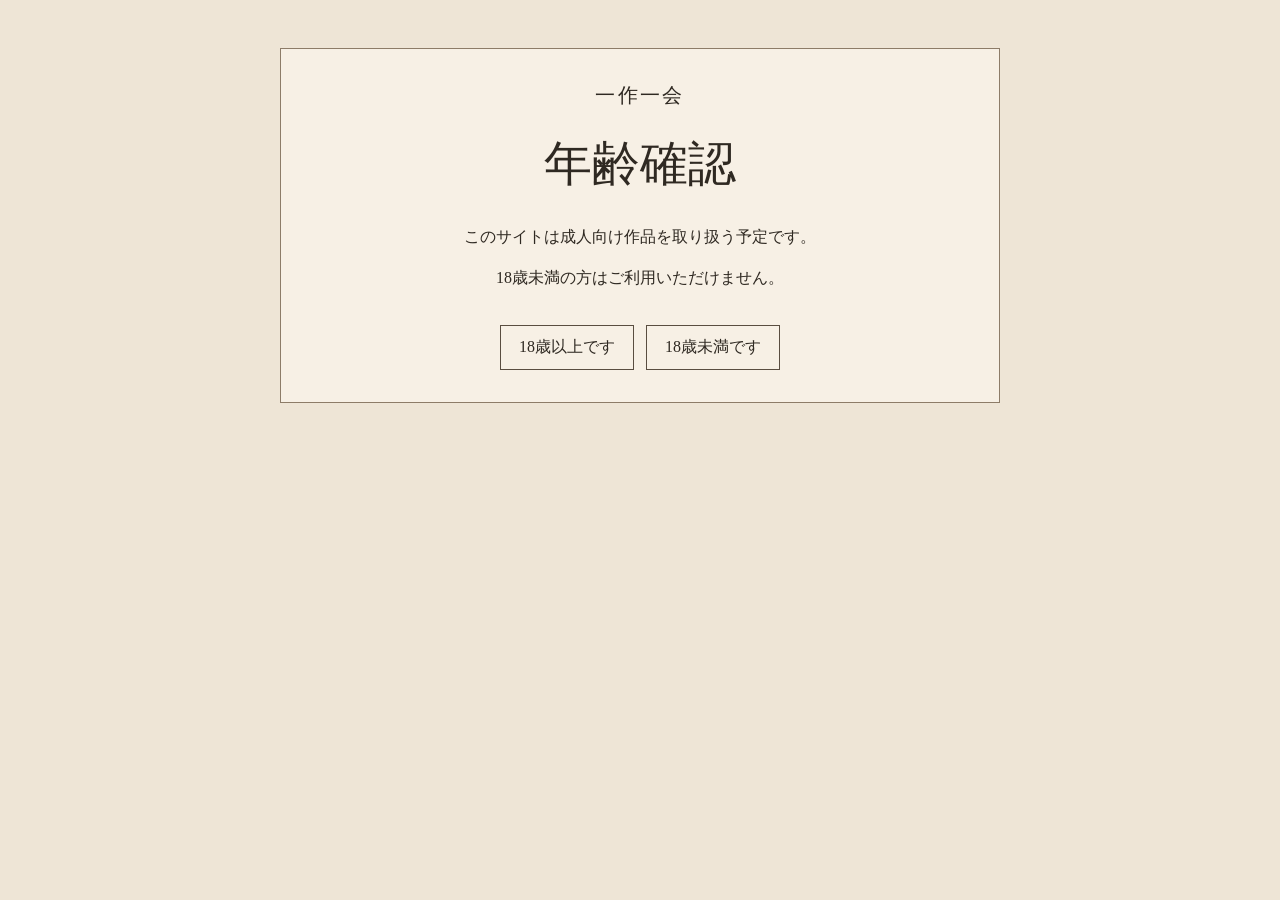
==== index.html @ 6c6c6763 "Add affiliate links and PR notices" ====
<!DOCTYPE html>
<html lang="ja">

<head>
  <meta charset="UTF-8">
  <meta name="viewport" content="width=device-width, initial-scale=1.0">
  <title>一作一会｜FANZA作品をランダムに探せるサイト</title>

  <meta name="description" content="一作一会は、タグ、女優名、価格帯などの条件を指定してFANZA作品をランダムに探せる非公式サイトです。次に観る作品との偶然の出会いを楽しめます。">

  <link rel="stylesheet" href="style.css">
</head>

<body>
  <div id="ageGate" class="age-gate">
    <div class="age-gate-content">
      <p class="age-gate-site-name">一作一会</p>

      <h1>年齢確認</h1>

      <p>
        このサイトは成人向け作品を取り扱う予定です。
      </p>

      <p>
        18歳未満の方はご利用いただけません。
      </p>

      <div class="age-gate-buttons">
        <button id="ageConfirmButton" type="button">
          18歳以上です
        </button>

        <a href="https://www.google.com/">
          18歳未満です
        </a>
      </div>
    </div>
  </div>


  <main id="mainContent" class="container" hidden>
    <header>
      <p class="site-name">
        <a href="index.html">一作一会</a>
      </p>
      <h1>次に観る作品を、偶然に。</h1>

      <nav class="main-nav">
        <a href="index.html">トップ</a>
        <a id="navAllLink" href="index.html">共通</a>
        <a id="nav2dLink" href="index.html?type=2d">2D</a>
        <a id="navVrLink" href="index.html?type=vr">VR</a>
        <a id="navTagsLink" href="tags.html">タグ一覧</a>
        <a id="navActressesLink" href="actresses.html">女優検索</a>
        <a href="guide.html">使い方</a>
      </nav>

      <p id="typeIndicator" class="type-indicator" hidden></p>
    </header>

    <p class="affiliate-pr-notice">
      <strong>PR</strong> 当サイトはアフィリエイト広告を利用しています。
    </p>

    <section class="site-introduction">
      <p>
        タグ、女優名、価格帯などの条件を指定して、
        FANZA作品をランダムに探せるサイトです。
      </p>

      <p class="development-notice">
        現在は一部の作品情報を掲載しています。掲載作品は順次追加予定です。
        当サイトはFANZAの非公式サイトです。
      </p>
    </section>

    <section class="search-conditions">
      <div class="condition-row">
        <p class="selected-tag-text">
          選択中のタグ：
          <span id="selectedTagName">指定なし</span>
        </p>

        <a href="tags.html" id="tagSelectLink">
          タグを選ぶ
        </a>
      </div>

      <div class="condition-row">
        <p class="selected-tag-text">
          選択中の女優：
          <strong id="selectedActressName">指定なし</strong>
        </p>

        <a id="actressSelectLink" href="actresses.html" class="filter-link">
          女優を選ぶ
        </a>
      </div>

      <div class="condition-row">
        <div class="price-filter">
          <label for="priceSelect">価格帯：</label>

          <select id="priceSelect">
            <option value="all">すべて</option>
            <option value="under1000">1,000円未満</option>
            <option value="1000to1999">1,000円〜1,999円</option>
            <option value="2000plus">2,000円以上</option>
          </select>
        </div>

        <p id="resultCount"></p>
      </div>

      <div class="condition-reset">
        <button id="resetButton" type="button">
          条件をリセット
        </button>
      </div>
    </section>
    <section class="product">
      <img id="productImage" src="https://placehold.co/1280x720?text=Random+Video" alt="作品画像">
      <p id="title">ボタンを押すと作品が表示されます。</p>
      <p id="price"></p>
      <p id="genre"></p>
      <p id="message"></p>

      <div class="buttons">
        <button id="randomButton" type="button">
          作品を探す
        </button>

        <a id="productLink" href="#" target="_blank" hidden>
          商品ページへ
        </a>
      </div>
    </section>

    <footer class="site-footer">

      <nav class="footer-links">
        <a href="concept.html">一作一会について</a>
        <a href="about.html">運営者情報</a>
        <a href="privacy.html">プライバシーポリシー</a>
        <a href="contact.html">お問い合わせ</a>
      </nav>

      <p class="affiliate-notice">
        当サイトはアフィリエイト広告を利用しています。
      </p>

      <p class="copyright">
        &copy; 2026 一作一会
      </p>
    </footer>

  </main>

  <script src="items.js"></script>
  <script src="script.js"></script>
</body>

</html>
---- style.css ----
/* =========================
   基本設定
========================= */

* {
  box-sizing: border-box;
}

body {
  margin: 0;
  min-height: 100vh;
  padding: 48px 20px;
  font-family: Georgia, "Times New Roman", serif;
  color: #2f2922;
  background: #eee5d6;
}

.container,
.age-gate {
  width: min(720px, 100%);
  margin: 0 auto;
  padding: 32px;
  border: 1px solid #8d7c68;
  background: #f7f0e5;
}

header {
  padding-bottom: 24px;
  border-bottom: 1px solid #8d7c68;
}

/* =========================
上部ナビゲーション
========================= */

.main-nav {
  display: flex;
  justify-content: center;
  align-items: center;
  gap: 28px;
  margin: 22px 0 0;
  padding: 16px 0 0;
}

.main-nav a {
  color: #2f2922;
  font-size: 14px;
  text-decoration: none;
  white-space: nowrap;
}

.main-nav a:hover {
  text-decoration: underline;
  text-underline-offset: 3px;
}

.site-name,
.age-gate-site-name {
  margin: 0 0 16px;
  font-size: 20px;
  line-height: 1.4;
  letter-spacing: 0.12em;
}

h1 {
  margin: 0;
  font-size: clamp(30px, 5vw, 48px);
  font-weight: normal;
  line-height: 1.3;
}


/* =========================
   共通ボタン・リンク
========================= */

button,
#productLink,
.age-gate-buttons a,
#tagSelectLink,
#actressSelectLink {
  padding: 11px 18px;
  border: 1px solid #594d40;
  border-radius: 0;
  font: inherit;
  color: #2f2922;
  background: transparent;
  text-decoration: none;
  cursor: pointer;
}

button:hover:not(:disabled),
#productLink:hover,
.age-gate-buttons a:hover,
#tagSelectLink:hover,
#actressSelectLink:hover {
  color: #f7f0e5;
  background: #594d40;
}

button:disabled {
  cursor: not-allowed;
}


/* =========================
   年齢確認画面
========================= */

.age-gate-content {
  text-align: center;
}

.age-gate-site-name {
  margin-bottom: 24px;
}

.age-gate h1 {
  margin-bottom: 28px;
}

.age-gate-content > p:not(.age-gate-site-name) {
  margin: 0 0 12px;
  line-height: 1.8;
}

.age-gate-buttons {
  display: flex;
  justify-content: center;
  flex-wrap: wrap;
  gap: 12px;
  margin-top: 32px;
}

/* =========================
   PR表記
========================= */

.affiliate-pr-notice {
  margin: 20px 0 0;
  padding: 10px 14px;
  border-left: 3px solid #8d7c68;
  background: #eee5d6;
  font-size: 14px;
  line-height: 1.6;
}

.affiliate-pr-notice strong {
  margin-right: 6px;
  font-size: 15px;
}

/* =========================
   サイト説明
========================= */

.site-introduction {
  margin: 24px 0 28px;
}

.site-introduction p {
  margin: 0 0 12px;
  line-height: 1.8;
}

.sample-notice {
  padding: 12px 14px;
  border-left: 3px solid #8d7c68;
  background: #eee5d6;
  font-size: 15px;
}


/* =========================
   検索条件エリア
========================= */

.search-conditions {
  margin: 32px 0 36px;
  padding: 22px;
  border: 1px solid #c2b29d;
  background: #f3eadc;
}

.condition-row {
  display: grid;
  grid-template-columns: minmax(0, 1fr) auto;
  gap: 24px;
  align-items: center;
}

.condition-row + .condition-row {
  margin-top: 18px;
}

.selected-tag-text {
  min-width: 0;
  margin: 0;
  line-height: 1.6;
  overflow-wrap: anywhere;
}

#selectedTagName {
  font-weight: bold;
}

#tagSelectLink,
#actressSelectLink {
  display: inline-block;
  white-space: nowrap;
  background: #f7f0e5;
}

.price-filter {
  display: flex;
  align-items: center;
  flex-wrap: wrap;
  gap: 8px;
  min-width: 0;
  margin: 0;
}

#priceSelect {
  min-width: 170px;
  padding: 8px 12px;
  border: 1px solid #8d7c68;
  border-radius: 0;
  font: inherit;
  color: #2f2922;
  background: #fffaf2;
}

#resultCount {
  margin: 0;
  line-height: 1.6;
  white-space: nowrap;
}

.condition-reset {
  margin-top: 22px;
  padding-top: 18px;
  border-top: 1px solid #c2b29d;
}

#resetButton {
  margin: 0;
  padding: 8px 16px;
}


/* =========================
   作品表示
========================= */

.product {
  padding-top: 4px;
  transition: opacity 0.25s ease;
}

.product.fade-out {
  opacity: 0;
}

#productImage {
  display: block;
  width: 100%;
  aspect-ratio: 16 / 9;
  object-fit: cover;
  border: 1px solid #8d7c68;
  background: #e4d7c3;
}

#title {
  margin: 24px 0 8px;
  font-size: 21px;
  line-height: 1.6;
}

#price {
  min-height: 24px;
  margin: 0;
}

#genre,
#message {
  line-height: 1.6;
}

.buttons {
  display: flex;
  flex-wrap: wrap;
  gap: 12px;
  margin-top: 28px;
}


/* =========================
   タグ一覧ページ
========================= */

.tag-page {
  padding-top: 28px;
}

.tag-page > p {
  margin: 0;
  line-height: 1.8;
}

#tagList {
  display: flex;
  flex-wrap: wrap;
  gap: 12px;
  margin-top: 24px;
}

#tagList a {
  display: inline-block;
  padding: 10px 16px;
  border: 1px solid #9f927e;
  color: inherit;
  background: #f4ecde;
  text-decoration: none;
}

#tagList a:hover {
  background: #e8dcc8;
}


/* =========================
   フッター
========================= */

.site-footer {
  margin-top: 40px;
  padding-top: 24px;
  border-top: 1px solid #8d7c68;
  font-size: 14px;
}

.footer-links {
  display: flex;
  flex-wrap: nowrap;
  gap: 10px 18px;
}

.footer-links a,
.back-link a,
.contact-email a {
  color: #2f2922;
  text-underline-offset: 3px;
}

.footer-links a:hover {
  text-decoration-thickness: 2px;
}

.affiliate-notice {
  margin: 20px 0 10px;
  line-height: 1.7;
}

.copyright {
  margin: 0;
  font-size: 13px;
  letter-spacing: 0.04em;
}

.footer-divider {
  margin: 28px 0 24px;
  border-top: 1px solid #b8aa95;
}


/* =========================
   運営者情報・規約ページ
========================= */

.legal-page {
  max-width: 900px;
}

.legal-content {
  padding-top: 28px;
}

.legal-content h2 {
  margin: 32px 0 14px;
  font-size: 24px;
  font-weight: normal;
  line-height: 1.5;
}

.legal-content h2:first-child {
  margin-top: 0;
}

.legal-content p {
  margin: 0 0 16px;
  line-height: 1.9;
}

.policy-date {
  margin-top: 32px;
  text-align: right;
  font-size: 14px;
}

.back-link {
  margin: 40px 0 0;
  padding-top: 20px;
  border-top: 1px solid #8d7c68;
}


/* =========================
   お問い合わせ先
========================= */

.contact-information {
  margin-top: 28px;
  padding: 20px;
  border-left: 3px solid #8d7c68;
  background: #eee5d6;
}

.contact-information p {
  margin: 0 0 12px;
}

.contact-information p:last-child {
  margin-bottom: 0;
}

.contact-email {
  font-size: 18px;
  overflow-wrap: anywhere;
}


/* =========================
   スマートフォン表示
========================= */

@media (min-width: 601px) {
  .footer-links {
    flex-wrap: nowrap;
    gap: 10px;
    justify-content: flex-start;
  }

  .footer-links a {
    white-space: nowrap;
    font-size: 14px;
  }
}

@media (max-width: 600px) {
  body {
    padding: 16px;
  }

  .container,
  .age-gate {
    width: 100%;
    padding: 24px 18px;
  }

  h1 {  justify-content: flex-start;
    gap: 18px;
    margin: 16px 0 20px;
    padding: 10px 0;
    overflow-x: auto;
    font-size: 24px;
  }

  .main-nav {
  justify-content: flex-start;
  gap: 18px;
  margin: 18px 0 0;
  padding: 14px 0 0;
  overflow-x: auto;
}

.main-nav a {
  flex: 0 0 auto;
  font-size: 13px;
}

  #title {
    font-size: 20px;
  }

  .search-conditions {
    margin: 24px 0 28px;
    padding: 18px;
  }

  .condition-row {
    grid-template-columns: 1fr;
    gap: 12px;
    align-items: start;
  }

  .condition-row + .condition-row {
    margin-top: 20px;
  }

  #tagSelectLink,
  #actressSelectLink {
  width: 100%;
  text-align: center;
}

  .price-filter {
    display: grid;
    grid-template-columns: 1fr;
    gap: 8px;
    width: 100%;
  }

  #priceSelect {
    width: 100%;
    min-width: 0;
  }

  #resultCount {
    white-space: normal;
  }

  .condition-reset {
    margin-top: 18px;
    padding-top: 16px;
  }

  .buttons,
  .age-gate-buttons,
  .footer-links {
    display: grid;
  }

  button,
  #productLink,
  .age-gate-buttons a {
    width: 100%;
    text-align: center;
  }

  #tagList {
    gap: 8px;
  }

  #tagList a {
    padding: 8px 12px;
    font-size: 14px;
  }

  .footer-links {
    gap: 12px;
    flex-wrap: wrap;
  }

  .legal-content h2 {
    font-size: 21px;
  }

  .policy-date {
    text-align: left;
  }
}

.site-name a {
  color: inherit;
  text-decoration: none;
}

.site-name a:hover {
  text-decoration: none;
}

.actress-search {
  margin-top: 24px;
}

.actress-search label {
  display: block;
  margin-bottom: 8px;
}

#actressSearchInput {
  width: 100%;
  max-width: 360px;
  padding: 10px 12px;
  font-size: 16px;
}

#actressResults {
  margin-top: 16px;
  display: flex;
  flex-direction: column;
  align-items: flex-start;
  gap: 8px;
}

#actressResults a {
  display: inline-block;
  padding: 6px 10px;
}

.main-nav a.active-type {
  display: inline-block;
  padding: 6px 14px;
  border: 1px solid #594d40;
  background: #594d40;
  color: #f8f3ea;
  text-decoration: none;
}

.type-indicator {
  display: inline-block;
  margin-top: 16px;
  padding: 8px 14px;
  border: 1px solid #594d40;
  background: #efe4d3;
  color: #594d40;
  font-size: 14px;
}

.type-indicator.is-2d {
  background: #efe4d3;
}

.type-indicator.is-vr {
  background: #e4eadf;
}
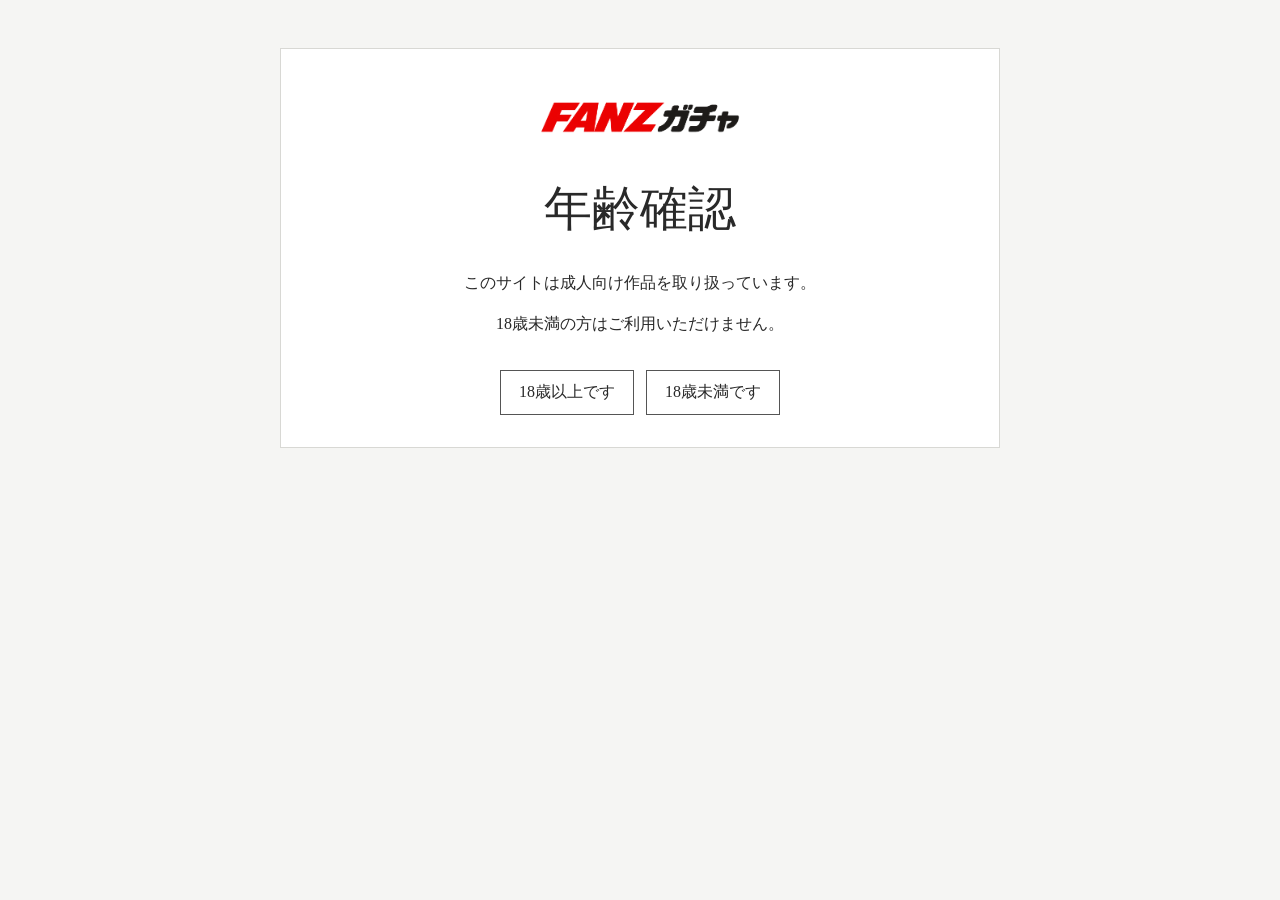
==== commit 71537560: "Add multi-tag and multi-actress filtering" ====
--- a/index.html
+++ b/index.html
@@ -4,22 +4,23 @@
 <head>
   <meta charset="UTF-8">
   <meta name="viewport" content="width=device-width, initial-scale=1.0">
-  <title>一作一会｜FANZA作品をランダムに探せるサイト</title>
+  <title>FANZガチャ｜FANZA作品をランダム検索</title>
 
-  <meta name="description" content="一作一会は、タグ、女優名、価格帯などの条件を指定してFANZA作品をランダムに探せる非公式サイトです。次に観る作品との偶然の出会いを楽しめます。">
-
+  <meta name="description" content="FANZガチャは、タグや女優名、2D・VRなどの条件からFANZA作品をランダム検索できる非公式サイトです。次に観る作品を偶然に見つけられます。">
   <link rel="stylesheet" href="style.css">
 </head>
 
 <body>
   <div id="ageGate" class="age-gate">
     <div class="age-gate-content">
-      <p class="age-gate-site-name">一作一会</p>
+      <p class="age-gate-site-name">
+        <img src="images/fanz-gacha-logo.png" alt="FANZガチャ" class="site-logo-image">
+      </p>
 
       <h1>年齢確認</h1>
 
       <p>
-        このサイトは成人向け作品を取り扱う予定です。
+        このサイトは成人向け作品を取り扱っています。
       </p>
 
       <p>
@@ -42,10 +43,16 @@
   <main id="mainContent" class="container" hidden>
     <header>
       <p class="site-name">
-        <a href="index.html">一作一会</a>
+        <a href="index.html">
+          <img src="images/fanz-gacha-logo.png" alt="FANZガチャ" class="site-logo-image">
+        </a>
       </p>
-      <h1>次に観る作品を、偶然に。</h1>
-
+      <div class="header-ad">
+        <a href="#" aria-label="広告">
+          <img src="https://placehold.co/728x90?text=Advertisement" alt="広告" class="header-ad-image">
+        </a>
+      </div>
+      
       <nav class="main-nav">
         <a href="index.html">トップ</a>
         <a id="navAllLink" href="index.html">共通</a>
@@ -65,12 +72,8 @@
 
     <section class="site-introduction">
       <p>
-        タグ、女優名、価格帯などの条件を指定して、
-        FANZA作品をランダムに探せるサイトです。
-      </p>
-
-      <p class="development-notice">
-        現在は一部の作品情報を掲載しています。掲載作品は順次追加予定です。
+        タグや女優名などの条件から、FANZA作品をランダムに探せます。<br>
+        条件なし・絞り込み時ともに、FANZA Web APIの対象作品から表示します。<br>
         当サイトはFANZAの非公式サイトです。
       </p>
     </section>
@@ -96,21 +99,6 @@
         <a id="actressSelectLink" href="actresses.html" class="filter-link">
           女優を選ぶ
         </a>
-      </div>
-
-      <div class="condition-row">
-        <div class="price-filter">
-          <label for="priceSelect">価格帯：</label>
-
-          <select id="priceSelect">
-            <option value="all">すべて</option>
-            <option value="under1000">1,000円未満</option>
-            <option value="1000to1999">1,000円〜1,999円</option>
-            <option value="2000plus">2,000円以上</option>
-          </select>
-        </div>
-
-        <p id="resultCount"></p>
       </div>
 
       <div class="condition-reset">
@@ -140,7 +128,7 @@
     <footer class="site-footer">
 
       <nav class="footer-links">
-        <a href="concept.html">一作一会について</a>
+        <a href="concept.html">FANZガチャについて</a>
         <a href="about.html">運営者情報</a>
         <a href="privacy.html">プライバシーポリシー</a>
         <a href="contact.html">お問い合わせ</a>
@@ -151,7 +139,7 @@
       </p>
 
       <p class="copyright">
-        &copy; 2026 一作一会
+        &copy; 2026 FANZガチャ
       </p>
     </footer>
 
--- a/style.css
+++ b/style.css
@@ -10,9 +10,10 @@
   margin: 0;
   min-height: 100vh;
   padding: 48px 20px;
+
   font-family: Georgia, "Times New Roman", serif;
-  color: #2f2922;
-  background: #eee5d6;
+  color: #292929;
+  background: #f5f5f3;
 }
 
 .container,
@@ -20,17 +21,51 @@
   width: min(720px, 100%);
   margin: 0 auto;
   padding: 32px;
-  border: 1px solid #8d7c68;
-  background: #f7f0e5;
+
+  background: #ffffff;
+  border: 1px solid #d8d8d4;
 }
 
 header {
   padding-bottom: 24px;
-  border-bottom: 1px solid #8d7c68;
-}
-
-/* =========================
-上部ナビゲーション
+  border-bottom: 1px solid #d4d4d0;
+}
+
+h1 {
+  margin: 0;
+
+  font-size: clamp(30px, 5vw, 48px);
+  font-weight: normal;
+  line-height: 1.3;
+}
+
+
+/* =========================
+   ロゴ
+========================= */
+
+.site-name,
+.age-gate-site-name {
+  margin: 0 0 14px;
+}
+
+.site-name a {
+  display: inline-block;
+
+  color: inherit;
+  text-decoration: none;
+}
+
+.site-logo-image {
+  display: block;
+  width: 220px;
+  max-width: 100%;
+  height: auto;
+}
+
+
+/* =========================
+   上部ナビゲーション
 ========================= */
 
 .main-nav {
@@ -38,12 +73,15 @@
   justify-content: center;
   align-items: center;
   gap: 28px;
-  margin: 22px 0 0;
-  padding: 16px 0 0;
+
+  margin: 12px 0 0;
+  padding-top: 10px;
 }
 
 .main-nav a {
-  color: #2f2922;
+  flex: 0 0 auto;
+
+  color: #292929;
   font-size: 14px;
   text-decoration: none;
   white-space: nowrap;
@@ -54,19 +92,40 @@
   text-underline-offset: 3px;
 }
 
-.site-name,
-.age-gate-site-name {
-  margin: 0 0 16px;
-  font-size: 20px;
-  line-height: 1.4;
-  letter-spacing: 0.12em;
-}
-
-h1 {
-  margin: 0;
-  font-size: clamp(30px, 5vw, 48px);
-  font-weight: normal;
-  line-height: 1.3;
+.main-nav a.active-type {
+  padding: 6px 14px;
+
+  border: 1px solid #3f3f3f;
+  background: #3f3f3f;
+  color: #ffffff;
+
+  text-decoration: none;
+}
+
+
+/* =========================
+   表示タイプ
+========================= */
+
+.type-indicator {
+  display: inline-block;
+
+  margin-top: 12px;
+  padding: 8px 14px;
+
+  border: 1px solid #c8c8c4;
+  background: #f7f7f5;
+
+  color: #444444;
+  font-size: 14px;
+}
+
+.type-indicator.is-2d {
+  background: #f7f7f5;
+}
+
+.type-indicator.is-vr {
+  background: #f1f5f1;
 }
 
 
@@ -80,11 +139,14 @@
 #tagSelectLink,
 #actressSelectLink {
   padding: 11px 18px;
-  border: 1px solid #594d40;
+
+  border: 1px solid #555555;
   border-radius: 0;
+
   font: inherit;
-  color: #2f2922;
-  background: transparent;
+  color: #292929;
+  background: #ffffff;
+
   text-decoration: none;
   cursor: pointer;
 }
@@ -94,12 +156,13 @@
 .age-gate-buttons a:hover,
 #tagSelectLink:hover,
 #actressSelectLink:hover {
-  color: #f7f0e5;
-  background: #594d40;
+  color: #ffffff;
+  background: #3f3f3f;
 }
 
 button:disabled {
   cursor: not-allowed;
+  opacity: 0.55;
 }
 
 
@@ -112,6 +175,9 @@
 }
 
 .age-gate-site-name {
+  display: flex;
+  justify-content: center;
+
   margin-bottom: 24px;
 }
 
@@ -119,7 +185,7 @@
   margin-bottom: 28px;
 }
 
-.age-gate-content > p:not(.age-gate-site-name) {
+.age-gate-content>p:not(.age-gate-site-name) {
   margin: 0 0 12px;
   line-height: 1.8;
 }
@@ -129,8 +195,10 @@
   justify-content: center;
   flex-wrap: wrap;
   gap: 12px;
+
   margin-top: 32px;
 }
+
 
 /* =========================
    PR表記
@@ -138,9 +206,11 @@
 
 .affiliate-pr-notice {
   margin: 20px 0 0;
-  padding: 10px 14px;
-  border-left: 3px solid #8d7c68;
-  background: #eee5d6;
+  padding: 11px 14px;
+
+  border-left: 3px solid #777777;
+  background: #f4f4f2;
+
   font-size: 14px;
   line-height: 1.6;
 }
@@ -150,6 +220,7 @@
   font-size: 15px;
 }
 
+
 /* =========================
    サイト説明
 ========================= */
@@ -165,8 +236,10 @@
 
 .sample-notice {
   padding: 12px 14px;
-  border-left: 3px solid #8d7c68;
-  background: #eee5d6;
+
+  border-left: 3px solid #777777;
+  background: #f4f4f2;
+
   font-size: 15px;
 }
 
@@ -176,10 +249,12 @@
 ========================= */
 
 .search-conditions {
-  margin: 32px 0 36px;
-  padding: 22px;
-  border: 1px solid #c2b29d;
-  background: #f3eadc;
+  margin: 30px 0 34px;
+  padding: 20px 0;
+
+  border-top: 1px solid #e2e2df;
+  border-bottom: 1px solid #e2e2df;
+  background: transparent;
 }
 
 .condition-row {
@@ -189,13 +264,14 @@
   align-items: center;
 }
 
-.condition-row + .condition-row {
-  margin-top: 18px;
+.condition-row+.condition-row {
+  margin-top: 16px;
 }
 
 .selected-tag-text {
   min-width: 0;
   margin: 0;
+
   line-height: 1.6;
   overflow-wrap: anywhere;
 }
@@ -207,44 +283,25 @@
 #tagSelectLink,
 #actressSelectLink {
   display: inline-block;
+  min-width: 130px;
   white-space: nowrap;
-  background: #f7f0e5;
-}
-
-.price-filter {
-  display: flex;
-  align-items: center;
-  flex-wrap: wrap;
-  gap: 8px;
-  min-width: 0;
-  margin: 0;
-}
-
-#priceSelect {
-  min-width: 170px;
-  padding: 8px 12px;
-  border: 1px solid #8d7c68;
-  border-radius: 0;
-  font: inherit;
-  color: #2f2922;
-  background: #fffaf2;
-}
-
-#resultCount {
-  margin: 0;
-  line-height: 1.6;
-  white-space: nowrap;
+  text-align: center;
 }
 
 .condition-reset {
-  margin-top: 22px;
-  padding-top: 18px;
-  border-top: 1px solid #c2b29d;
+  margin-top: 20px;
+  padding-top: 16px;
+
+  border-top: 1px solid #eeeeeb;
 }
 
 #resetButton {
   margin: 0;
-  padding: 8px 16px;
+  padding: 7px 14px;
+
+  border-color: #b8b8b4;
+  color: #666666;
+  font-size: 14px;
 }
 
 
@@ -265,24 +322,31 @@
   display: block;
   width: 100%;
   aspect-ratio: 16 / 9;
-  object-fit: cover;
-  border: 1px solid #8d7c68;
-  background: #e4d7c3;
+  object-fit: contain;
+
+  border: 1px solid #e0e0dc;
+  background: #f6f6f4;
 }
 
 #title {
-  margin: 24px 0 8px;
+  margin: 20px 0 8px;
+
   font-size: 21px;
   line-height: 1.6;
 }
 
 #price {
   min-height: 24px;
-  margin: 0;
-}
-
-#genre,
+  margin: 6px 0 0;
+}
+
+#genre {
+  margin-top: 12px;
+  line-height: 1.7;
+}
+
 #message {
+  margin-top: 12px;
   line-height: 1.6;
 }
 
@@ -290,7 +354,8 @@
   display: flex;
   flex-wrap: wrap;
   gap: 12px;
-  margin-top: 28px;
+
+  margin-top: 24px;
 }
 
 
@@ -302,31 +367,278 @@
   padding-top: 28px;
 }
 
-.tag-page > p {
-  margin: 0;
+.tag-page>p {
+  margin: 0 0 8px;
   line-height: 1.8;
 }
 
-#tagList {
+
+/* 選択中タグエリア */
+
+.tag-selection-panel {
+  margin-top: 22px;
+  padding: 18px;
+
+  border: 1px solid #d8d8d4;
+  background: #f7f7f5;
+}
+
+.tag-selection-title {
+  margin: 0 0 14px;
+
+  font-size: 15px;
+  font-weight: bold;
+}
+
+#selectedTags {
   display: flex;
   flex-wrap: wrap;
-  gap: 12px;
+  gap: 8px;
+
+  min-height: 36px;
+}
+
+.no-selected-tags {
+  color: #777777;
+  font-size: 14px;
+  line-height: 36px;
+}
+
+.selected-tag-chip {
+  width: auto;
+  padding: 7px 10px;
+
+  border: 1px solid #222222;
+  background: #222222;
+  color: #ffffff;
+
+  font-size: 14px;
+}
+
+.selected-tag-chip:hover {
+  background: #ffffff;
+  color: #222222;
+}
+
+.tag-selection-actions {
+  display: flex;
+  flex-wrap: wrap;
+  gap: 10px;
+
+  margin-top: 16px;
+}
+
+#applyTagsButton {
+  border-color: #222222;
+  background: #222222;
+  color: #ffffff;
+}
+
+#applyTagsButton:hover:not(:disabled) {
+  background: #e60012;
+  border-color: #e60012;
+}
+
+#clearTagsButton {
+  border-color: #aaaaaa;
+  color: #666666;
+  background: #ffffff;
+}
+
+
+/* タグ一覧 */
+
+#tagList {
+  display: grid;
+  grid-template-columns: repeat(3, minmax(0, 1fr));
+  gap: 10px;
+
   margin-top: 24px;
 }
 
-#tagList a {
-  display: inline-block;
-  padding: 10px 16px;
-  border: 1px solid #9f927e;
-  color: inherit;
-  background: #f4ecde;
-  text-decoration: none;
-}
-
-#tagList a:hover {
-  background: #e8dcc8;
-}
-
+#tagList .tag-choice {
+  display: flex;
+  align-items: center;
+  justify-content: center;
+
+  width: 100%;
+  min-height: 44px;
+  padding: 8px 10px;
+
+  border: 1px solid #d5d5d1;
+  background: #ffffff;
+  color: #292929;
+
+  font-size: 14px;
+  line-height: 1.4;
+  text-align: center;
+}
+
+#tagList .tag-choice:hover {
+  border-color: #222222;
+  background: #f1f1ef;
+  color: #292929;
+}
+
+#tagList .tag-choice.is-selected {
+  border-color: #222222;
+  background: #222222;
+  color: #ffffff;
+}
+
+/* =========================
+   女優検索ページ
+========================= */
+
+.actress-selection-panel {
+  margin-top: 22px;
+  padding: 18px;
+
+  border: 1px solid #d8d8d4;
+  background: #f7f7f5;
+}
+
+.actress-selection-title {
+  margin: 0 0 14px;
+
+  font-size: 15px;
+  font-weight: bold;
+}
+
+#selectedActresses {
+  display: flex;
+  flex-wrap: wrap;
+  gap: 8px;
+
+  min-height: 36px;
+}
+
+.no-selected-actresses {
+  color: #777777;
+  font-size: 14px;
+  line-height: 36px;
+}
+
+.selected-actress-chip {
+  width: auto;
+  padding: 7px 10px;
+
+  border: 1px solid #222222;
+  background: #222222;
+  color: #ffffff;
+
+  font-size: 14px;
+}
+
+.selected-actress-chip:hover {
+  background: #ffffff;
+  color: #222222;
+}
+
+.actress-selection-actions {
+  display: flex;
+  flex-wrap: wrap;
+  gap: 10px;
+
+  margin-top: 16px;
+}
+
+#applyActressesButton {
+  border-color: #222222;
+  background: #222222;
+  color: #ffffff;
+}
+
+#applyActressesButton:hover:not(:disabled) {
+  border-color: #e60012;
+  background: #e60012;
+}
+
+#clearActressesButton {
+  border-color: #aaaaaa;
+  background: #ffffff;
+  color: #666666;
+}
+
+
+/* 女優名検索 */
+
+.actress-search {
+  margin-top: 28px;
+}
+
+.actress-search label {
+  display: block;
+
+  margin-bottom: 10px;
+
+  font-size: 15px;
+}
+
+#actressSearchInput {
+  width: 100%;
+  max-width: 420px;
+  padding: 12px 14px;
+
+  border: 1px solid #bcbcbc;
+  background: #ffffff;
+  color: #292929;
+
+  font: inherit;
+  font-size: 16px;
+}
+
+#actressSearchInput:focus {
+  outline: 2px solid #222222;
+  outline-offset: 2px;
+}
+
+
+/* 女優候補 */
+
+#actressResults {
+  display: grid;
+  grid-template-columns:
+    repeat(2, minmax(0, 1fr));
+  gap: 10px;
+
+  margin-top: 20px;
+}
+
+#actressResults .actress-choice {
+  display: block;
+
+  width: 100%;
+  padding: 10px 12px;
+
+  border: 1px solid #d5d5d1;
+  background: #ffffff;
+  color: #292929;
+
+  line-height: 1.5;
+  text-align: left;
+}
+
+#actressResults .actress-choice:hover {
+  border-color: #222222;
+  background: #f1f1ef;
+  color: #292929;
+}
+
+#actressResults .actress-choice.is-selected {
+  border-color: #222222;
+  background: #222222;
+  color: #ffffff;
+}
+
+#actressResults p {
+  grid-column: 1 / -1;
+
+  margin: 0;
+  padding: 14px 0;
+
+  color: #666666;
+}
 
 /* =========================
    フッター
@@ -335,7 +647,9 @@
 .site-footer {
   margin-top: 40px;
   padding-top: 24px;
-  border-top: 1px solid #8d7c68;
+
+  border-top: 1px solid #d4d4d0;
+
   font-size: 14px;
 }
 
@@ -348,7 +662,7 @@
 .footer-links a,
 .back-link a,
 .contact-email a {
-  color: #2f2922;
+  color: #292929;
   text-underline-offset: 3px;
 }
 
@@ -363,13 +677,14 @@
 
 .copyright {
   margin: 0;
+
   font-size: 13px;
   letter-spacing: 0.04em;
 }
 
 .footer-divider {
   margin: 28px 0 24px;
-  border-top: 1px solid #b8aa95;
+  border-top: 1px solid #d4d4d0;
 }
 
 
@@ -387,6 +702,7 @@
 
 .legal-content h2 {
   margin: 32px 0 14px;
+
   font-size: 24px;
   font-weight: normal;
   line-height: 1.5;
@@ -403,6 +719,7 @@
 
 .policy-date {
   margin-top: 32px;
+
   text-align: right;
   font-size: 14px;
 }
@@ -410,19 +727,21 @@
 .back-link {
   margin: 40px 0 0;
   padding-top: 20px;
-  border-top: 1px solid #8d7c68;
-}
-
-
-/* =========================
-   お問い合わせ先
+
+  border-top: 1px solid #d4d4d0;
+}
+
+
+/* =========================
+   お問い合わせ
 ========================= */
 
 .contact-information {
   margin-top: 28px;
   padding: 20px;
-  border-left: 3px solid #8d7c68;
-  background: #eee5d6;
+
+  border-left: 3px solid #777777;
+  background: #f4f4f2;
 }
 
 .contact-information p {
@@ -442,19 +761,6 @@
 /* =========================
    スマートフォン表示
 ========================= */
-
-@media (min-width: 601px) {
-  .footer-links {
-    flex-wrap: nowrap;
-    gap: 10px;
-    justify-content: flex-start;
-  }
-
-  .footer-links a {
-    white-space: nowrap;
-    font-size: 14px;
-  }
-}
 
 @media (max-width: 600px) {
   body {
@@ -467,34 +773,45 @@
     padding: 24px 18px;
   }
 
-  h1 {  justify-content: flex-start;
-    gap: 18px;
+  h1 {
     margin: 16px 0 20px;
-    padding: 10px 0;
-    overflow-x: auto;
     font-size: 24px;
   }
 
+  .site-logo-image {
+    width: 180px;
+  }
+
   .main-nav {
-  justify-content: flex-start;
-  gap: 18px;
-  margin: 18px 0 0;
-  padding: 14px 0 0;
-  overflow-x: auto;
-}
-
-.main-nav a {
-  flex: 0 0 auto;
-  font-size: 13px;
-}
+    display: grid;
+    grid-template-columns: repeat(4, 1fr);
+    gap: 10px 6px;
+
+    margin-top: 10px;
+    padding-top: 8px;
+
+    text-align: center;
+  }
+
+  .main-nav a {
+    min-width: 0;
+    padding: 6px 2px;
+
+    font-size: 13px;
+    white-space: nowrap;
+  }
 
   #title {
     font-size: 20px;
   }
 
   .search-conditions {
-    margin: 24px 0 28px;
-    padding: 18px;
+    margin: 22px 0 28px;
+    padding: 18px 0;
+
+    border-top: 1px solid #e2e2df;
+    border-bottom: 1px solid #e2e2df;
+    background: transparent;
   }
 
   .condition-row {
@@ -503,30 +820,14 @@
     align-items: start;
   }
 
-  .condition-row + .condition-row {
+  .condition-row+.condition-row {
     margin-top: 20px;
   }
 
   #tagSelectLink,
   #actressSelectLink {
-  width: 100%;
-  text-align: center;
-}
-
-  .price-filter {
-    display: grid;
-    grid-template-columns: 1fr;
-    gap: 8px;
     width: 100%;
-  }
-
-  #priceSelect {
-    width: 100%;
-    min-width: 0;
-  }
-
-  #resultCount {
-    white-space: normal;
+    text-align: center;
   }
 
   .condition-reset {
@@ -548,17 +849,31 @@
   }
 
   #tagList {
+    grid-template-columns: repeat(2, minmax(0, 1fr));
     gap: 8px;
   }
 
-  #tagList a {
-    padding: 8px 12px;
-    font-size: 14px;
+  #tagList .tag-choice {
+    min-height: 42px;
+    padding: 7px 8px;
+    font-size: 13px;
+  }
+
+  .tag-selection-panel {
+    padding: 14px;
+  }
+
+  .tag-selection-actions {
+    display: grid;
+  }
+
+  #applyTagsButton,
+  #clearTagsButton {
+    width: 100%;
   }
 
   .footer-links {
     gap: 12px;
-    flex-wrap: wrap;
   }
 
   .legal-content h2 {
@@ -568,69 +883,85 @@
   .policy-date {
     text-align: left;
   }
-}
-
-.site-name a {
-  color: inherit;
-  text-decoration: none;
-}
-
-.site-name a:hover {
-  text-decoration: none;
-}
-
-.actress-search {
-  margin-top: 24px;
-}
-
-.actress-search label {
+
+  .header-ad {
+    margin: 12px 0 10px;
+  }
+
+  .header-ad-image {
+    max-width: 100%;
+  }
+
+  #tagList {
+    grid-template-columns: repeat(2, minmax(0, 1fr));
+    gap: 8px;
+  }
+
+  #tagList a {
+    min-height: 42px;
+    padding: 7px 8px;
+    font-size: 13px;
+  }
+
+  #actressResults {
+    grid-template-columns: 1fr;
+  }
+
+  #actressResults {
+  grid-template-columns: 1fr;
+}
+
+.actress-selection-panel {
+  padding: 14px;
+}
+
+.actress-selection-actions {
+  display: grid;
+}
+
+#applyActressesButton,
+#clearActressesButton {
+  width: 100%;
+}
+}
+
+.header-ad {
+  width: 100%;
+  margin: 14px 0 12px;
+  text-align: center;
+}
+
+.header-ad a {
+  display: inline-block;
+  width: 100%;
+  max-width: 100%;
+}
+
+.header-ad-image {
   display: block;
-  margin-bottom: 8px;
-}
-
-#actressSearchInput {
   width: 100%;
-  max-width: 360px;
-  padding: 10px 12px;
-  font-size: 16px;
-}
-
-#actressResults {
-  margin-top: 16px;
-  display: flex;
-  flex-direction: column;
-  align-items: flex-start;
-  gap: 8px;
-}
-
-#actressResults a {
-  display: inline-block;
-  padding: 6px 10px;
-}
-
-.main-nav a.active-type {
-  display: inline-block;
-  padding: 6px 14px;
-  border: 1px solid #594d40;
-  background: #594d40;
-  color: #f8f3ea;
-  text-decoration: none;
-}
-
-.type-indicator {
-  display: inline-block;
-  margin-top: 16px;
-  padding: 8px 14px;
-  border: 1px solid #594d40;
-  background: #efe4d3;
-  color: #594d40;
-  font-size: 14px;
-}
-
-.type-indicator.is-2d {
-  background: #efe4d3;
-}
-
-.type-indicator.is-vr {
-  background: #e4eadf;
+  max-width: 640px;
+  height: auto;
+  margin: 0 auto;
+}
+
+#randomButton {
+  border-color: #222222;
+  background: #222222;
+  color: #ffffff;
+}
+
+#randomButton:hover:not(:disabled) {
+  background: #e60012;
+  border-color: #e60012;
+}
+
+#productLink {
+  background: #ffffff;
+  color: #292929;
+}
+
+#productLink:hover {
+  background: #222222;
+  color: #ffffff;
 }
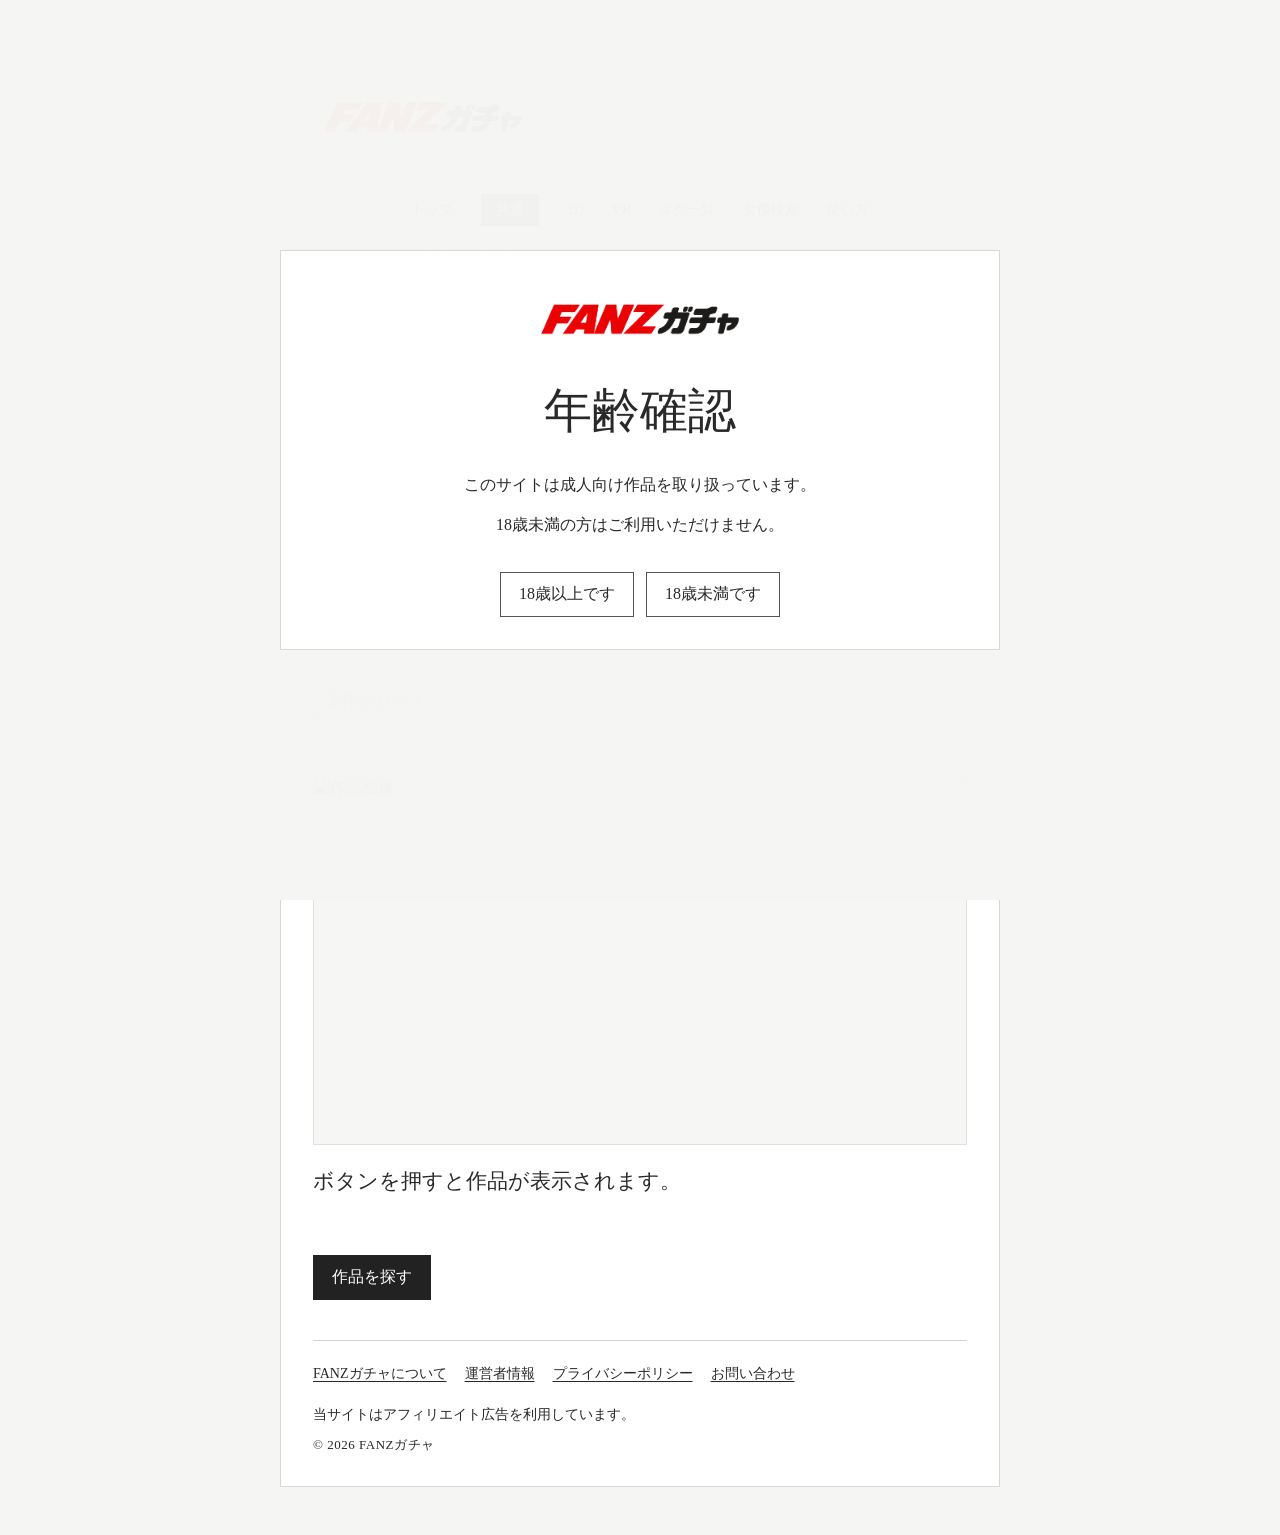
==== commit 535332fb: "Improve age gate for crawling" ====
--- a/index.html
+++ b/index.html
@@ -7,6 +7,17 @@
   <title>FANZガチャ｜FANZA作品をランダム検索</title>
 
   <meta name="description" content="FANZガチャは、タグや女優名、2D・VRなどの条件からFANZA作品をランダム検索できる非公式サイトです。次に観る作品を偶然に見つけられます。">
+  <link rel="canonical" href="https://randomvideocontact2026-blip.github.io/random-video-site/">
+  <link rel="icon" type="image/png" href="images/fanz-gacha-logo.png">
+  <meta property="og:type" content="website">
+  <meta property="og:title" content="FANZガチャ｜FANZA作品をランダム検索">
+  <meta property="og:description" content="タグや女優名、2D・VRなどの条件からFANZA作品をランダムに探せる非公式Webサービスです。">
+  <meta property="og:url" content="https://randomvideocontact2026-blip.github.io/random-video-site/">
+  <meta property="og:image"
+    content="https://randomvideocontact2026-blip.github.io/random-video-site/images/fanz-gacha-logo.png">
+  <meta property="og:site_name" content="FANZガチャ">
+
+  <meta name="twitter:card" content="summary_large_image">
   <link rel="stylesheet" href="style.css">
 </head>
 
@@ -40,7 +51,7 @@
   </div>
 
 
-  <main id="mainContent" class="container" hidden>
+  <main id="mainContent" class="container">
     <header>
       <p class="site-name">
         <a href="index.html">
@@ -48,11 +59,30 @@
         </a>
       </p>
       <div class="header-ad">
-        <a href="#" aria-label="広告">
-          <img src="https://placehold.co/728x90?text=Advertisement" alt="広告" class="header-ad-image">
-        </a>
+        <ins class="widget-banner"></ins>
       </div>
-      
+
+      <script>
+        const bannerScript = document.createElement("script");
+
+        const isMobile =
+          window.matchMedia("(max-width: 600px)").matches;
+
+        const bannerId = isMobile
+          ? "2028_300_250"
+          : "2028_728_90";
+
+        bannerScript.className = "widget-banner-script";
+
+        bannerScript.src =
+          "https://widget-view.dmm.co.jp/js/banner_placement.js" +
+          "?affiliate_id=randomfanza-003" +
+          `&banner_id=${bannerId}`;
+
+        document.querySelector(".header-ad")
+          .appendChild(bannerScript);
+      </script>
+
       <nav class="main-nav">
         <a href="index.html">トップ</a>
         <a id="navAllLink" href="index.html">共通</a>
--- a/style.css
+++ b/style.css
@@ -888,8 +888,11 @@
     margin: 12px 0 10px;
   }
 
-  .header-ad-image {
-    max-width: 100%;
+  .header-ad .widget-banner,
+  .header-ad .widget-banner a,
+  .header-ad .widget-banner img {
+    width: 300px !important;
+    max-width: 100% !important;
   }
 
   #tagList {
@@ -908,40 +911,53 @@
   }
 
   #actressResults {
-  grid-template-columns: 1fr;
-}
-
-.actress-selection-panel {
-  padding: 14px;
-}
-
-.actress-selection-actions {
-  display: grid;
-}
-
-#applyActressesButton,
-#clearActressesButton {
-  width: 100%;
-}
+    grid-template-columns: 1fr;
+  }
+
+  .actress-selection-panel {
+    padding: 14px;
+  }
+
+  .actress-selection-actions {
+    display: grid;
+  }
+
+  #applyActressesButton,
+  #clearActressesButton {
+    width: 100%;
+  }
 }
 
 .header-ad {
+  display: flex;
+  justify-content: center;
+
   width: 100%;
   margin: 14px 0 12px;
-  text-align: center;
-}
-
-.header-ad a {
-  display: inline-block;
-  width: 100%;
+
+  overflow: hidden;
+}
+
+.header-ad .widget-banner {
+  display: block;
+
+  width: auto;
   max-width: 100%;
-}
-
-.header-ad-image {
+
+  margin: 0 auto;
+}
+
+.header-ad .widget-banner a {
   display: block;
-  width: 100%;
-  max-width: 640px;
-  height: auto;
+  margin: 0 auto;
+}
+
+.header-ad .widget-banner img {
+  display: block;
+
+  max-width: 100% !important;
+  height: auto !important;
+
   margin: 0 auto;
 }
 
@@ -964,4 +980,50 @@
 #productLink:hover {
   background: #222222;
   color: #ffffff;
+}
+
+/* =========================
+   年齢確認オーバーレイ
+========================= */
+
+.age-gate {
+  position: fixed;
+  inset: 0;
+  z-index: 9999;
+
+  display: flex;
+  align-items: center;
+  justify-content: center;
+
+  width: 100%;
+  max-width: none;
+  margin: 0;
+  padding: 20px;
+
+  border: 0;
+  background: rgba(245, 245, 243, 0.98);
+}
+
+.age-gate-content {
+  width: min(720px, 100%);
+  padding: 32px;
+
+  border: 1px solid #d8d8d4;
+  background: #ffffff;
+
+  text-align: center;
+}
+
+@media (max-width: 600px) {
+  .age-gate {
+    padding: 16px;
+  }
+
+  .age-gate-content {
+    padding: 24px 18px;
+  }
+}
+
+.age-gate[hidden] {
+  display: none;
 }
